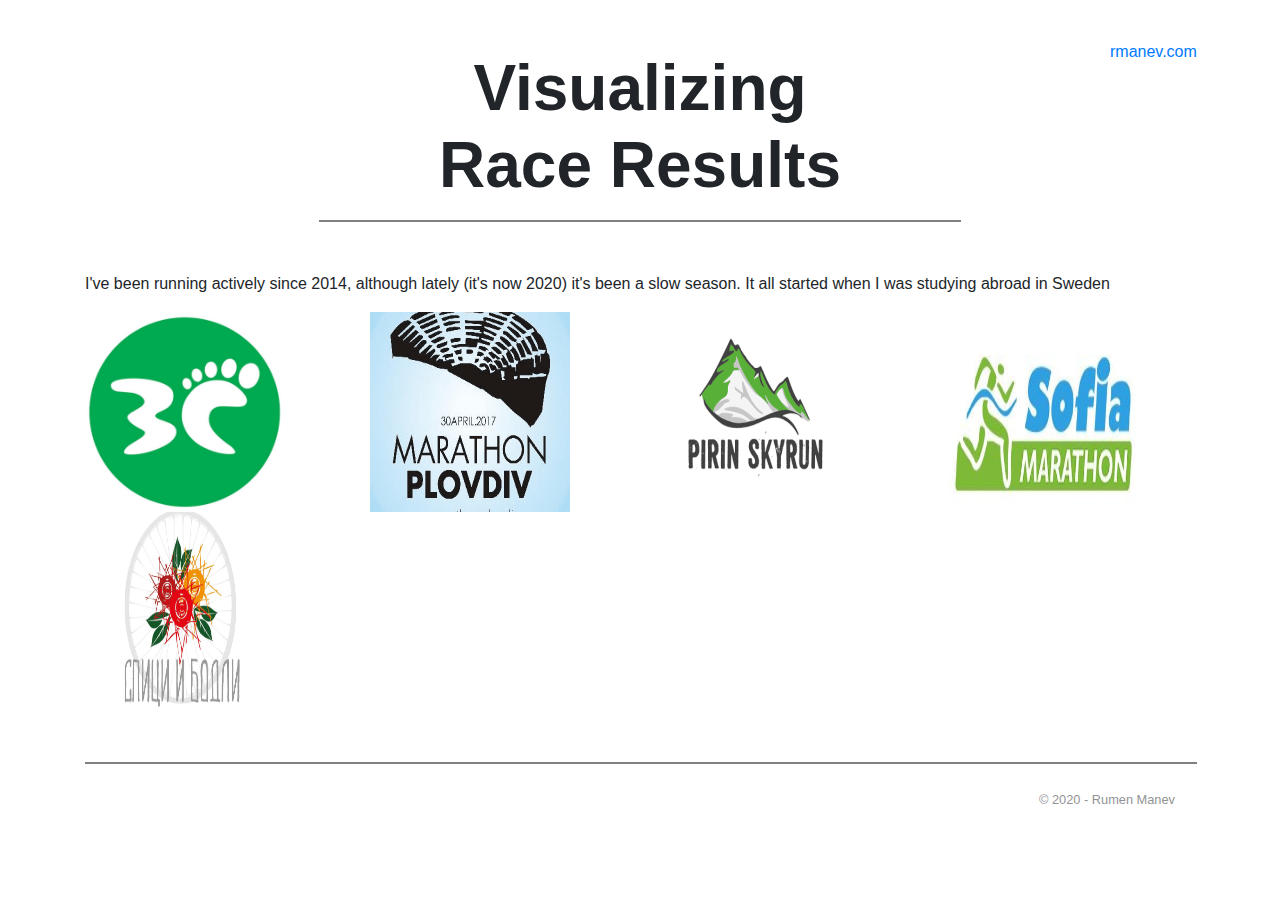
==== index.html @ 754431d5 "first commit" ====
<!DOCTYPE html>
<html lang="en">
<head>
    <meta charset="UTF-8">
    <meta name="viewport" content="width=device-width, initial-scale=1.0">
    <meta http-equiv="X-UA-Compatible" content="ie=edge">
    <title>Race Results Visualization</title>

    <link rel="stylesheet" href="https://stackpath.bootstrapcdn.com/bootstrap/4.4.1/css/bootstrap.min.css" integrity="sha384-Vkoo8x4CGsO3+Hhxv8T/Q5PaXtkKtu6ug5TOeNV6gBiFeWPGFN9MuhOf23Q9Ifjh" crossorigin="anonymous">
    <link rel="stylesheet" href="style.css">

</head>
<body>
    <h1 class="header">Visualizing <br> Race Results</h1>
    <hr>

    <div class="home">
        <a href="www.rmanev.com">rmanev.com</a>
    </div>

    <div class="container">
        <p>I've been running actively since 2014, although lately (it's now 2020) it's been a slow season. It all started when I was studying abroad in Sweden</p>
        <div class="row align-items-center">
            <div class="col-lg-3">
                <a href="#"><img class="race-img" src="assets/ludogorets.jpg" alt=""></a>
            </div>

            <div class="col-lg-3">
                <a href="#"><img class="race-img" src="assets/plovdivmaraton.png" alt=""></a>
            </div>

            <div class="col-lg-3">
                <a href="#"><img class="race-img" src="assets/pirinSkyrun.png" alt=""></a>
            </div>

            <div class="col-lg-3">
                <a href="#"><img class="race-img" src="assets/sofiamarathonlogo.jpg" alt="">
            </div>

            <div class="col-lg-3">
                <a href="#"><img class="race-img" src="assets/spokes2017.png" alt=""></a>
            </div>

        </div>
    </div>

    <div class="footer">  
        <div  class="container">
            <hr>
            <copyright>
                © 2020 - Rumen Manev
            </copyright>
        </div>
    </div>

    <script src="app.js"></script>
</body>
</html>
---- style.css ----
h1 {
    font-family: Impact, Haettenschweiler, 'Arial Narrow Bold', sans-serif;
    font-weight: 900;
    font-size: 4em;
    text-align: center;
}

.header {
    margin-top: 50px;
    text-align: center;
}

.container {
    margin-top: 50px;
}

.col {
    margin-bottom: 30px;
}

hr {
    width: 50%;
    border: 1px solid;
}

.race-img {
    width: 200px;
    height: 200px;
}

.race a:hover{
    border: 1px solid;
}

.footer {
    position: static;
    bottom: 10px;
}

copyright {
    margin-right: 20px;
    margin-bottom: 30px;
    margin-top: 10px;
    float: right;
    font-family: -apple-system, BlinkMacSystemFont, 'Segoe UI', Roboto, Oxygen, Ubuntu, Cantarell, 'Open Sans', 'Helvetica Neue', sans-serif;
    opacity: 0.5;
    font-size: 0.8em;
  }
  
.footer hr {
    border: 0.5px solid;
    width: 100%;
  }

  .home
  {
      position: absolute;
      top: 40px;
      right: 100px;
      background: #fff;
      width: 70px;
      height: 30px;
      transition: 0.5s;
  }

  .home a:hover {
      text-decoration: none;
  }
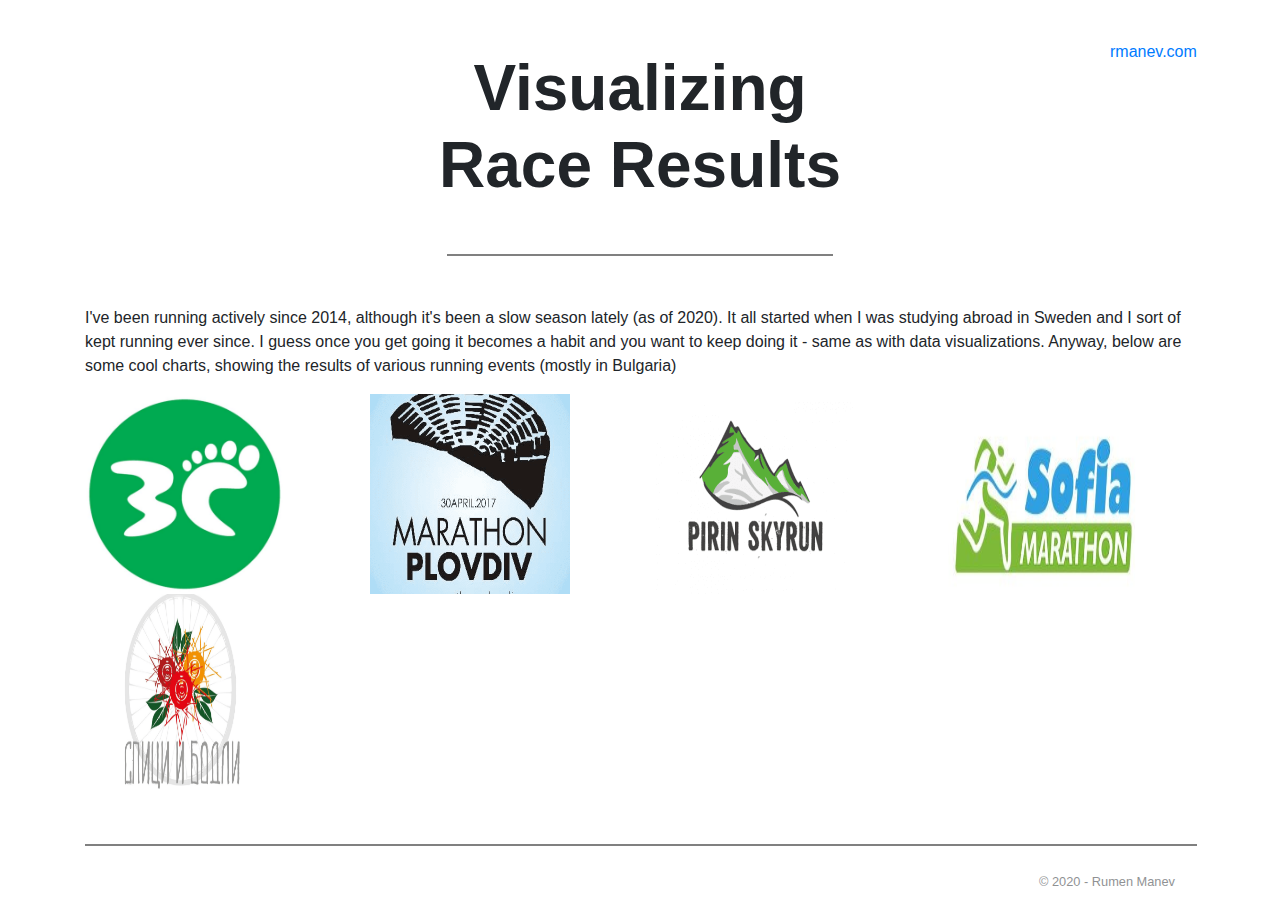
==== commit 35b6efcf: "chart struggles" ====
--- a/index.html
+++ b/index.html
@@ -19,7 +19,10 @@
     </div>
 
     <div class="container">
-        <p>I've been running actively since 2014, although lately (it's now 2020) it's been a slow season. It all started when I was studying abroad in Sweden</p>
+        <p>I've been running actively since 2014, although it's been a slow season lately (as of 2020). 
+            It all started when I was studying abroad in Sweden and I sort of kept running ever since. 
+            I guess once you get going it becomes a habit and you want to keep doing it - same as with data visualizations. 
+            Anyway, below are some cool charts, showing the results of various running events (mostly in Bulgaria)</p>
         <div class="row align-items-center">
             <div class="col-lg-3">
                 <a href="#"><img class="race-img" src="assets/ludogorets.jpg" alt=""></a>
@@ -34,7 +37,7 @@
             </div>
 
             <div class="col-lg-3">
-                <a href="#"><img class="race-img" src="assets/sofiamarathonlogo.jpg" alt="">
+                <a href="/sofiaMarathon2016/sofiaMarathon_2016.html"><img class="race-img" src="assets/sofiamarathonlogo.jpg" alt="">
             </div>
 
             <div class="col-lg-3">
--- a/style.css
+++ b/style.css
@@ -1,5 +1,5 @@
 h1 {
-    font-family: Impact, Haettenschweiler, 'Arial Narrow Bold', sans-serif;
+    font-family: Arial, Helvetica, sans-serif;
     font-weight: 900;
     font-size: 4em;
     text-align: center;
@@ -7,6 +7,7 @@
 
 .header {
     margin-top: 50px;
+    margin-bottom: 50px;
     text-align: center;
 }
 
@@ -19,7 +20,7 @@
 }
 
 hr {
-    width: 50%;
+    width: 30%;
     border: 1px solid;
 }
 
@@ -46,7 +47,7 @@
     opacity: 0.5;
     font-size: 0.8em;
   }
-  
+
 .footer hr {
     border: 0.5px solid;
     width: 100%;
@@ -65,4 +66,22 @@
 
   .home a:hover {
       text-decoration: none;
+  }
+
+  .credits {
+      margin-top: 50px;
+  }
+
+  .credits p{
+    font-family:'Helvetica', sans-serif;
+    color: grey;
+    list-style: none;
+    line-height: 50%;
+    font-size: 12pt;
+  }
+  
+  .credits a{
+    color: grey;
+    font-weight: 400;
+
   }